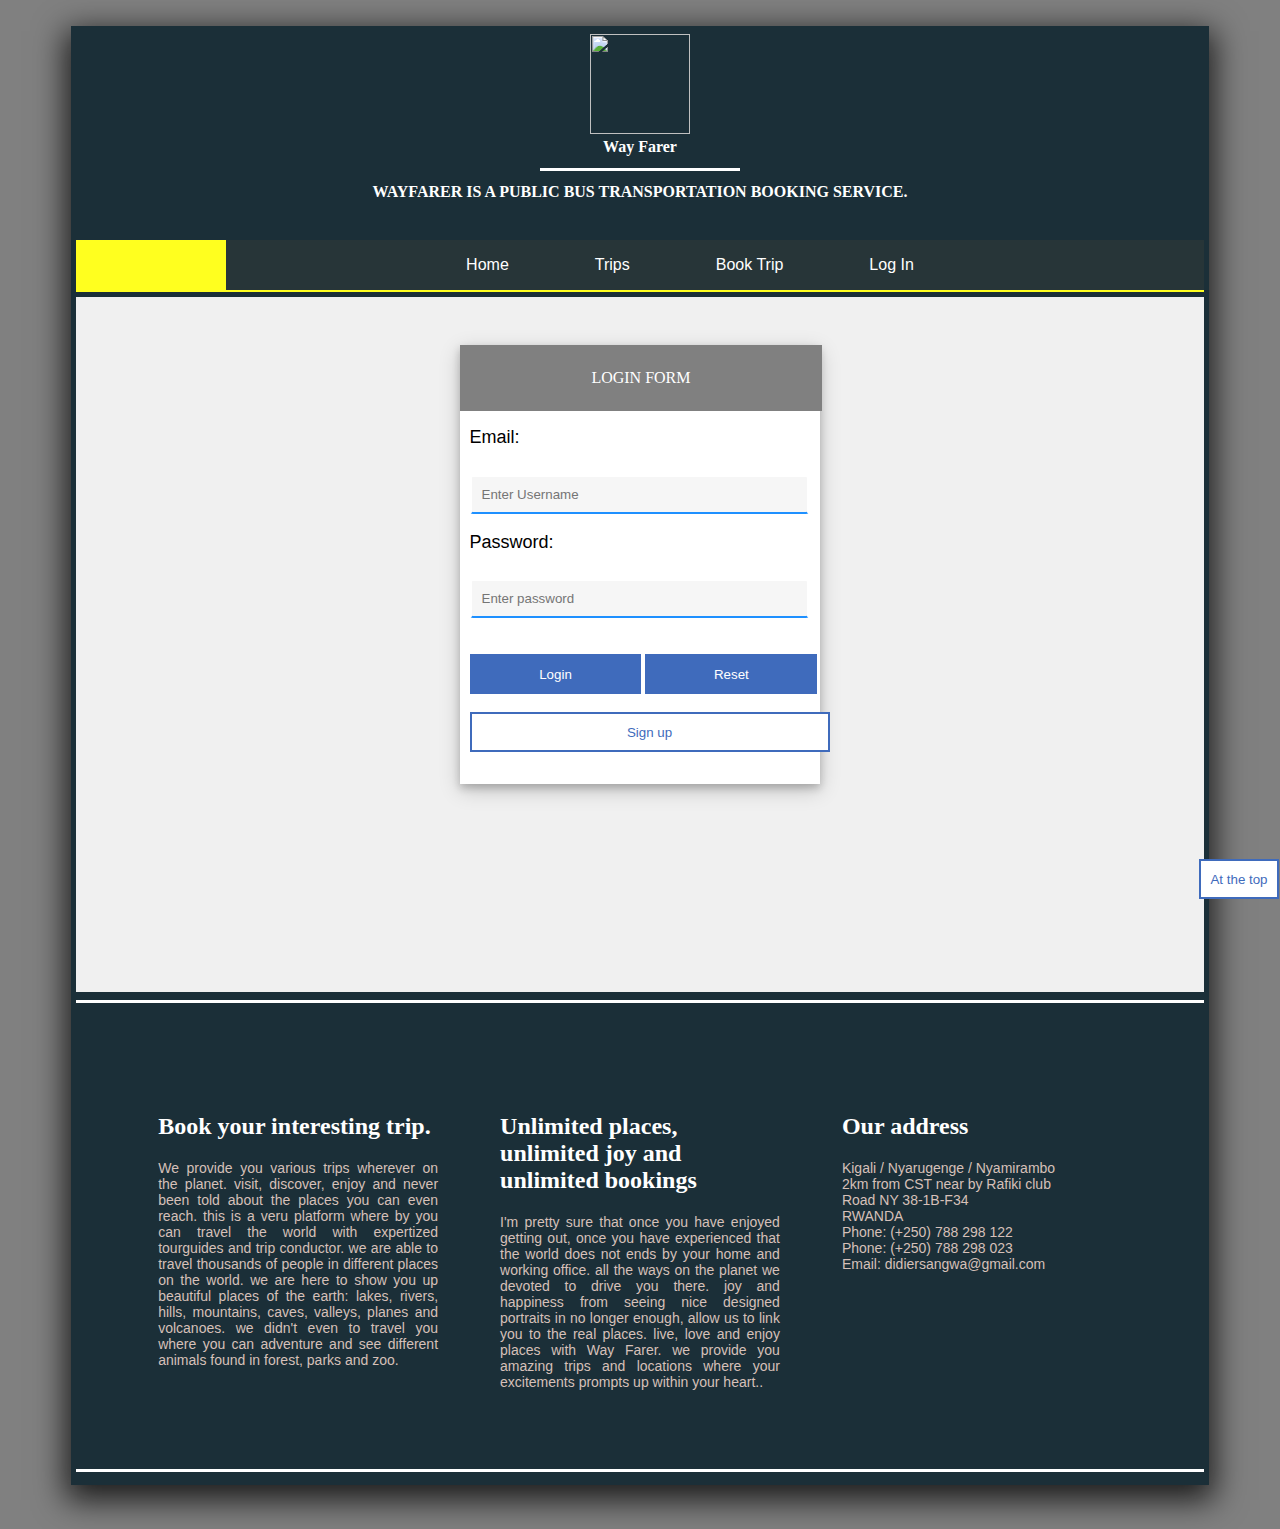
==== UI/login.html @ 631eef00 "feature[#167299593] finishes[#167299593]" ====
<!DOCTYPE html>
<link rel="stylesheet" type="text/css" href="css/style.css">
<link rel="stylesheet" type="text/css" href="css/menus.css">
<link rel="stylesheet" type="text/css" href="css/login.css">
<html>
<head>
	<script type="text/javascript">
		function validate() 
{ 
  
   if( document.myForm.email.value == "" ) 
   { 
     alert( "Please provide your Email!" ); 
     document.myForm.email.focus() ; 
     return false; 
   } 
   if( document.myForm.pass.value == "" ) 
   { 
     alert( "Please enter your password!" ); 
     document.myForm.pass.focus() ; 
     return false; 

       } 
   
   return( true ); 
} 
	</script>
	<br>
	<div class="all">
	
<div class="title">

 <center>
<table>
	<tr>
		<TD valign="bottom" align="center">  <img src="logo/90deg.png" height="100" width="100">
			<br>
        <b style=" color: white;"> Way Farer </b>
		</TD>
	</tr>
	<tr>
	<td align="center">  <hr  style="width: 200px; height: 3px; background: white; border:none; "></td>
</tr>
	<tr>
	<td align="center"> <b style="text-transform: uppercase; color: white;">  WayFarer is a public bus transportation booking service.  </b></td>
</tr>


</table>

 
 	 <br>
  
    <br>

 </center>


<div class="menus">
		<center>
	<button class="dropbtn"><a href="index.html">Home</a></button>
  <button class="dropbtn"> <a href="trips.html">Trips</a></button>
   <button class="dropbtn"> <a href="booktrip.html">Book Trip</a></button>
 <button class="dropbtn"> <a href="login.html">Log In</a></button>
  
	</center>
	</div>


	
	

<div class="content">
 <a href="#" target="_top" style="transition:0.7s;">	 <input type="submit" value="At the top"  style=" width: 80px; position:fixed; right: 1px; bottom: 1px; "  id="top">
 </a>
 <div class="search">

</div>


<div   class="container">
<div id="banner"><P>LOGIN FORM</P></div>
<div id="body">
<form action="" name="myForm" onsubmit="return(validate());"  class="w3-form">
<label>Email:</label>
<input type="text" name="email" autocomplete="none" placeholder="Enter Username"><br><br>
<label>Password:</label>
<input type="password" name="pass"  placeholder="Enter password">
<br><br><br>
<input type="submit" value="Login"   id="buttons" >
<input type="Reset"  id="buttons" value="Reset">
	
  
 </a>
</form>
<br>
<a href="signup.html"><input type="submit" value="Sign up"  style=" width: 360px;  "  id="top">
</div>
</div><!-- container closed-->
</div>





<hr  style="width: 100%; height: 3px; background: white; border:none; ">
<div class="footer">
<center>
	<table border="0">
	   <tr valign="top">
	   	<td>
	   		<div>
			<h2>Book your interesting trip.</h2>
			<p> We provide you various trips wherever on the planet. visit, discover, enjoy and never been told about the places you can even reach. this is a veru platform where by you can travel the world with expertized tourguides and trip conductor. we are able to travel thousands of people in different places on the world. we are here to show you up beautiful places of the earth: lakes, rivers, hills, mountains, caves, valleys, planes and volcanoes. we didn't even to travel you where you can adventure and see different animals found in forest, parks and zoo.</p>
		</div>

	   	</td>
	   	<td>
	   		<div>
			<h2>Unlimited places, unlimited joy and unlimited bookings</h2>
			<p> I'm pretty sure that once you have enjoyed getting out, once you have experienced that the world does not ends by your home and working office. all the ways on the planet we devoted to drive you there. joy and happiness from seeing nice designed portraits in no longer enough, allow us to link you to the real places. live, love and enjoy places with Way Farer. we provide you amazing trips and locations where your excitements prompts up within your heart..</p>
		</div>
	   		
	   	</td>
	   	<td>
	   		<div>
			<h2>Our address</h2>
			<p>Kigali / Nyarugenge / Nyamirambo<br>
				2km from CST near by Rafiki club<br>
				Road NY 38-1B-F34<br>
				RWANDA<br>
				Phone: (+250) 788 298 122<br>
				Phone: (+250) 788 298 023<br>
				Email: didiersangwa@gmail.com
			</p>
		</div>
	   		
	   	</td>

	   </tr>


	</table>

			
		
		

</center>



	</div>
<hr  style="width: 100%; height: 3px; background: white; border:none; ">

	</div>

	</div>

</body>
</div>
</html>
<br>


</body>
</div>
</html>
<br>
---- UI/css/style.css ----
*
body
{
	background: grey;
}
{
	padding: 0px;
	margin: 0px;
	font-family: arial;

}

.all
{
	height: auto;
	width: 90%;

	margin-left: 5%;
}
.title
{
	background: #1B2F38;
	padding: 5px;
    font-family: tahoma;    
	height: auto;
	box-shadow: 0px 10px 30px 5px rgba(2, 2, 2, 0.8);;

	min-height: 50px;
} 

.menus
{
	background: #273538;
	height: auto;
	min-height: 50px;
	transition: width 2s;
	border-left: 150px solid #FFFF1F;
	border-bottom: 2px solid #FFFF1F;
}

.social
{
	
	border-radius: 30px;
	height: auto;
    right: 2px;
    top: 180px;
   	position: fixed;


}
.social img:hover
{   
	opacity: 0.3;
	transition: 0.5s;
    right: 10px;
    cursor: pointer;
    transition-timing-function: ease-in;
}

.menusleft
{
	background: #d0d3cf;
	margin-top: 2px;
	height: auto;
	min-height: 615px;
	min-width: 150px;
	transition: width 2s;
	border-top: 2px solid #3e8e41;
	border-bottom: 2px solid #3e8e41;
	position: absolute;
	float: left;
	margin-top: 50px;
}

.content
{
	background: #F0F0F0;
	height: auto;
	min-height: 700px;
	position: inherit;

}
.footer
{
	background: #1B2F38;
	padding: 50px;
	color: white;
	min-height: 350px;

}
.footer table 
{
	float: center;	
	
}



.footer table td
{
	width: 33%;
	border-spacing: 30px;
	padding: 30px;
	
}




.footer div p
{
	text-align: justify;
	font-size: 14px;
	font-family: arial;
	color: #d6c0b9;
	margin-top: 20px;
}
.footer2
{
	background: #1B2F38;
	height: auto;
	min-height: 10px;

}
#top
{
	background:  white;
	color: #3f6bbc;
	height: 40px;
	border: 0px;
	transition: 0.7s;
	border: 2px solid #3f6bbc;


}
#top:hover
{

	background:  #3f6bbc;
	color: white;
	height: 40px;
	width: 80px;
	border: 0px;
	transition: 0.7s;
	font-size: 15px;
	transition-delay: 0.1s;
	transition-timing-function: ease-out;
}
#searchbtn
{
	background: #3f6bbc;
	color: white;
	height: 35px;
	width: 80px;
	border: 0px;
	transition: 0.7s;
	transition-timing-function: ease-in;
	float: right;
	margin-top: 5px;

}
.search
 {
height: 5px;
background: #1B2F38;
}
.search #searchbtn:hover
{
	background:  white;
	color: #3f6bbc;
	height: 35px;
	width: 80px;
	border: 0px;
	transition: 0.7s;
	font-size: 15px;
	transition-delay: 0.1s;
	transition-timing-function: ease-out;
	float: right;
	margin-top: 5px;
    border: 1px solid #3f6bbc;
}
.search #searchfield
{
	height: 32px;
	width: 300px;
	float: right;
	margin-top: 5px;
	border: 1px solid #3f6bbc;
	border-radius: 15px 0px 0px 15px;
    font-family: arial;
    font-size: 20px;

}
---- UI/css/menus.css ----
/* Style The Dropdown Button */
.dropbtn {
    background-color: #273538;
    color: white;
    font-size: 16px;
    margin-right: 50px;
    padding: 16px;
    border: none;
    cursor: pointer;

}

.dropbtn:hover {

	background-color: #3e8e41;
	}

/* The container <div> - needed to position the dropdown content */
.dropdown {
    position: relative;
    display: inline-block;
}

/* Dropdown Content (Hidden by Default) */
.dropdown-content {
    display: none;
    position: absolute;
    background-color: #f9f9f9;
    min-width: 160px;
    box-shadow: 0px 8px 16px 0px rgba(0,0,0,0.2);
    z-index: 1;
}

/* Links inside the dropdown */
.dropdown-content a {
    color: black;
    padding: 12px 16px;
    text-decoration: none;
    display: block;
}

/* buttons in menu with anchor */
.dropbtn a {

    text-decoration: none;
    color: white;
}
/* Change color of dropdown links on hover */
.dropdown-content a:hover {background-color: #f1f1f1}

/* Show the dropdown menu on hover */
.dropdown:hover .dropdown-content {
    display: block;
}

/* Change the background color of the dropdown button when the dropdown content is shown */
.dropdown:hover .dropbtn {
    background-color: #3e8e41;
}


.menusleft td
{
background: #FFFFFF;
opacity: 0.8;
width: 130px;
height: 40px;
color: white;
font-size: 22px;
text-decoration: none;

}
.menusleft td a
{
color: black;
text-decoration: none;

}

.menusleft td a:hover
{
color: black;
text-decoration: none;
color: white;
transition:0.9s;
}


.menusleft td:hover
{
background: #2E4148;
opacity: 0.9;
color: white;
transition: 0.7s;
}
.menusleft img: hover
{
opacity: 0.7;
transition: 0.7s;
}
.footer table
{
    float: right;
}
.footer img:hover
{
opacity: 0.5;
cursor: pointer;
transition-delay: 0.4s;
transition: 0.5s;
}
.content table
{
    float: right;
}

.menusleft td
{
background: #FFFFFF;
opacity: 0.8;
width: 130px;
height: 40px;
color: white;
font-size: 22px;
text-decoration: none;

}
.menusleft td a
{
color: black;
text-decoration: none;

}

.menusleft td a:hover
{
color: black;
text-decoration: none;
color: white;
transition:0.9s;
}


.menusleft td:hover
{
background: #2E4148;
opacity: 0.9;
color: white;
transition: 0.7s;
}
.menusleft img: hover
{
opacity: 0.7;
transition: 0.7s;
}
.footer table
{
    float: right;
}
.footer img:hover
{
opacity: 0.5;
cursor: pointer;
transition-delay: 0.4s;
transition: 0.5s;
}
.content table
{
    float: right;
}
</style><style>
.menusleft td
{
background: #FFFFFF;
opacity: 0.8;
width: 130px;
height: 40px;
color: white;
font-size: 22px;
text-decoration: none;

}
.menusleft td a
{
color: black;
text-decoration: none;

}

.menusleft td a:hover
{
color: black;
text-decoration: none;
color: white;
transition:0.9s;
}


.menusleft td:hover
{
background: #2E4148;
opacity: 0.9;
color: white;
transition: 0.7s;
}
.menusleft img: hover
{
opacity: 0.7;
transition: 0.7s;
}
.footer table
{
    float: right;
}
.footer img:hover
{
opacity: 0.5;
cursor: pointer;
transition-delay: 0.4s;
transition: 0.5s;
}
.content table
{
    float: right;
}
---- UI/css/login.css ----
.container{
	width:32%;
	background-color:white;
	box-shadow: 0 4px 8px 0 rgba(0, 0, 0, 0.2), 0 6px 20px 0 rgba(0, 0, 0, 0.19);
    margin:0px auto;
    margin-top:3em;
    box-sizing: border-box;
}
#banner{
	width:95%;
	background: grey;
	padding:8px 10px;
	color:white;
}
#banner p{
	text-align:center;
	color: white;
}
#body{
	margin-top:1em;
    padding-left:10px;
	padding-bottom:2em;
	
}
label{
	color:black;
	font-size:18px;
	font-family:sans-serif;
}
.container input[type='text'], input[type='password'], select
{
	width:90%;
	padding:10px;
	border-radius:3px;
	border:2px solid white;
	border-bottom:2px solid dodgerblue;
	 background-color:#f6f6f6;
	border-background:red;
	margin-top:2em;
}

#buttons
{
	background: #3f6bbc;
	color: white;
	height: 40px;
	width: 49%;
	border: 0px;
	transition: 0.7s;


}
#buttons:hover
{
	background:  white;
	color: #3f6bbc;
	height: 50px;
	width: 49%;
	border: 0px;
	transition: 0.7s;
	font-size: 15px;
	transition-delay: 0.1s;
	transition-timing-function: ease-out;
	border: 2px solid #3f6bbc;
}
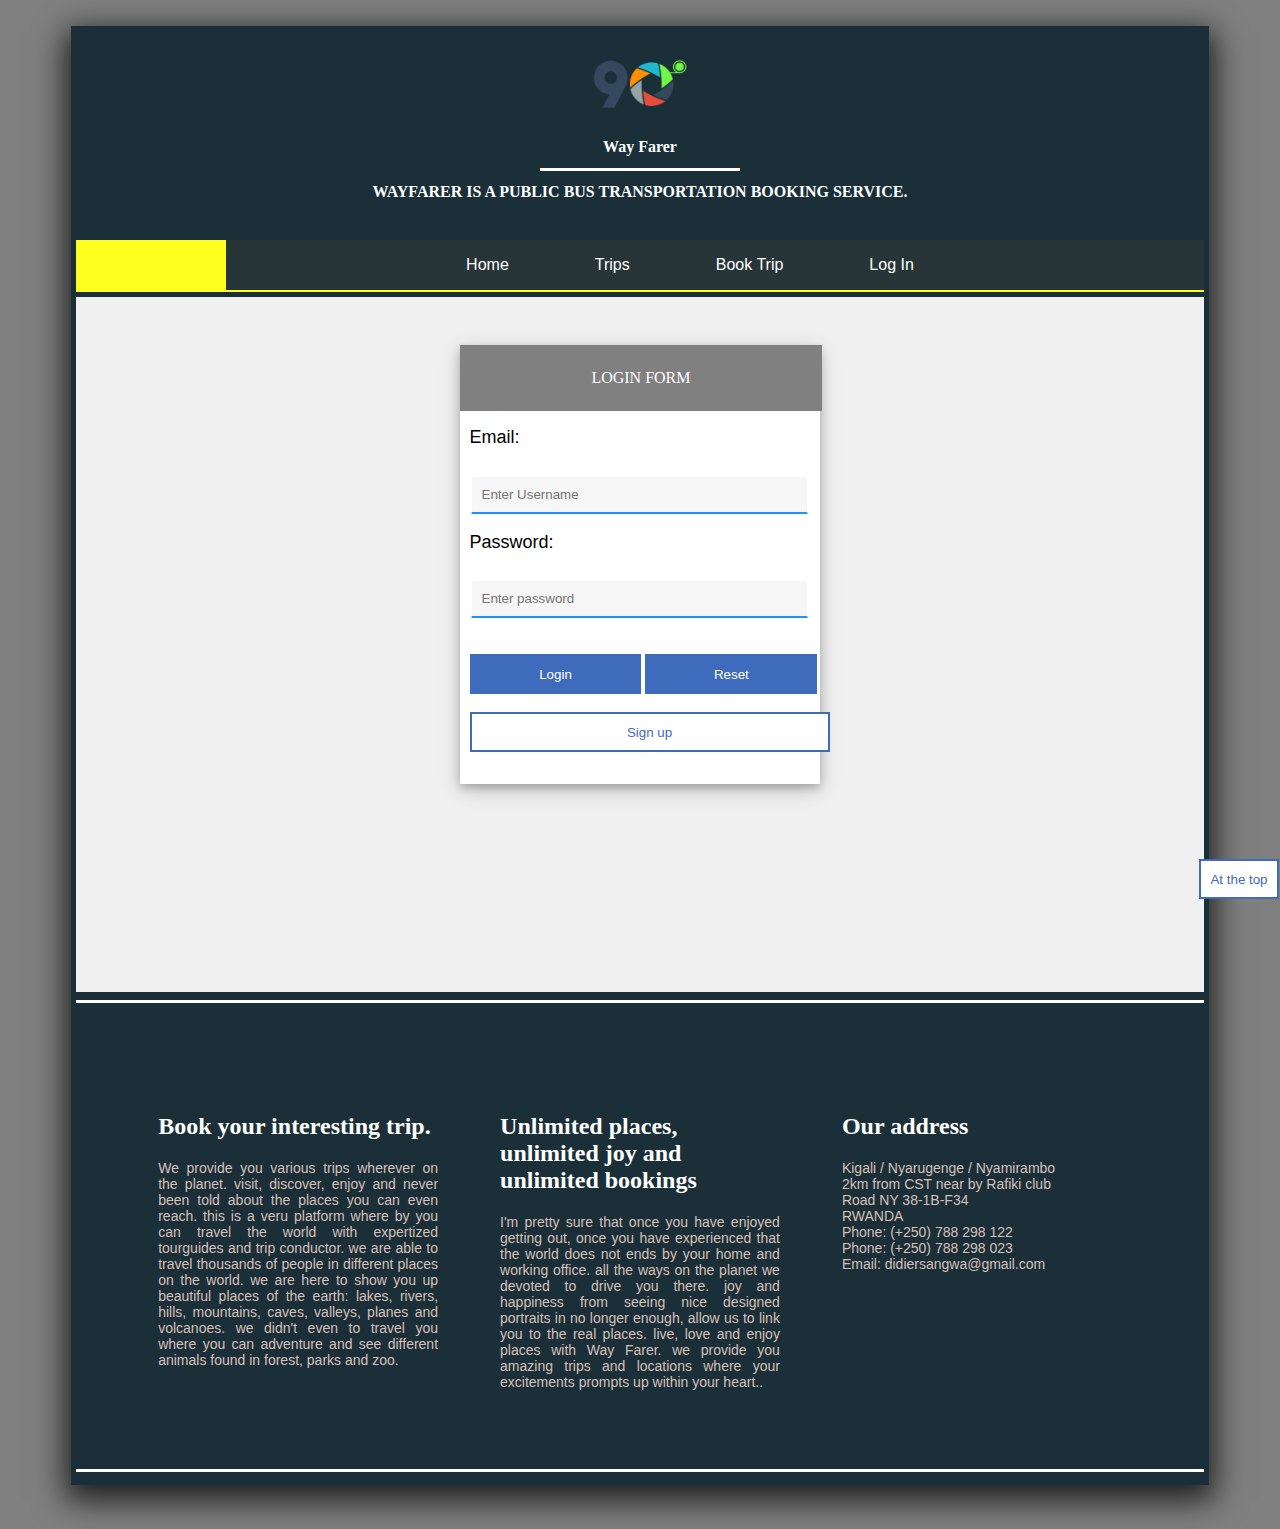
==== commit b5d5695f: "image location changed" ====
--- a/UI/login.html
+++ b/UI/login.html
@@ -34,7 +34,7 @@
  <center>
 <table>
 	<tr>
-		<TD valign="bottom" align="center">  <img src="logo/90deg.png" height="100" width="100">
+		<TD valign="bottom" align="center">  <img src="images/90deg.png" height="100" width="100">
 			<br>
         <b style=" color: white;"> Way Farer </b>
 		</TD>
